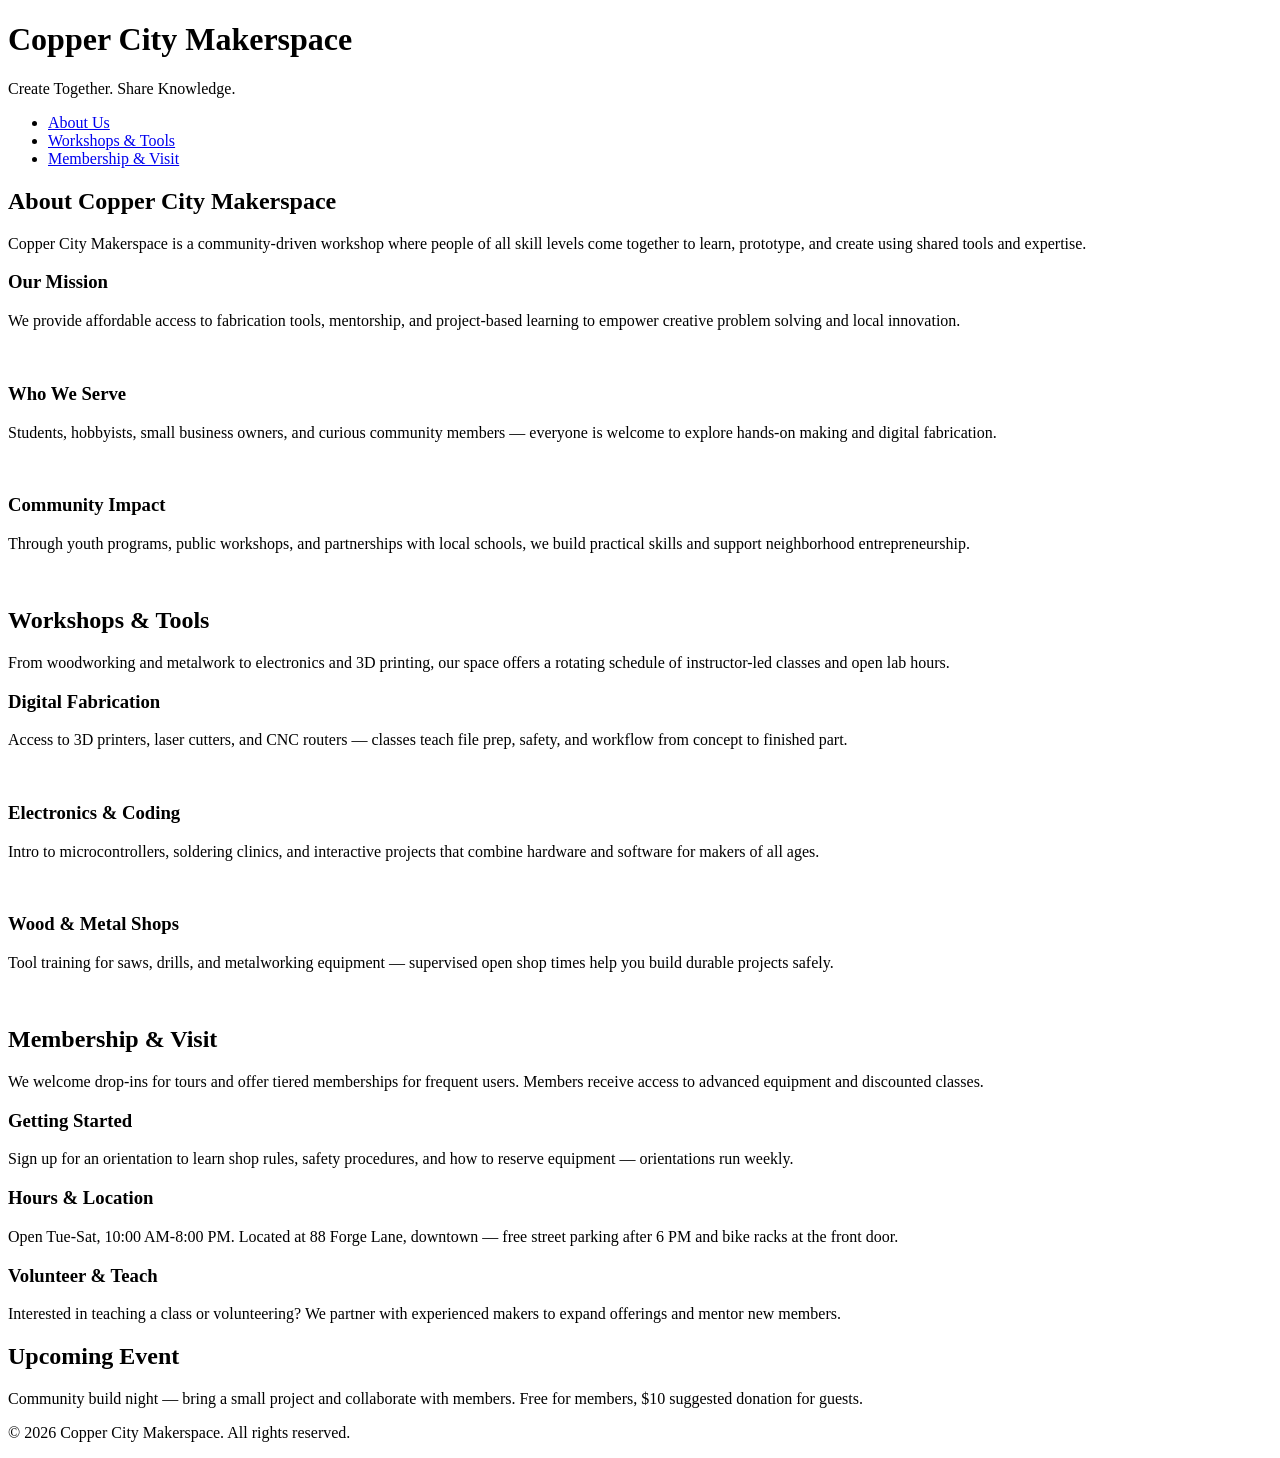
==== index.html @ 12ba093b "Added new pages" ====
<!DOCTYPE html>
<html lang="en">
<head>
    <meta charset="UTF-8">
    <meta name="viewport" content="width=device-width, initial-scale=1.0">
    <link rel="stylesheet" href="styles.css">
    <title>Copper City Makerspace</title>
</head>
<body>
    <header>
        <h1>Copper City Makerspace</h1>
        <p>Create Together. Share Knowledge.</p>
    </header>
<nav>
    <ul>
        <li><a href="about.html">About Us</a></li>
        <li><a href="workshops.html">Workshops & Tools</a></li>
        <li><a href="memberships.html">Membership & Visit</a></li>
    </ul>
</nav>
<main>
    <section id="about">
        <h2>About Copper City Makerspace</h2>
        <p>Copper City Makerspace is a community-driven workshop where people of all skill levels come together to learn, prototype, and create using shared tools and expertise.</p>
        <div class="card-row">
            <section>
                <h3>Our Mission</h3>
                <p>We provide affordable access to fabrication tools, mentorship, and project-based learning to empower creative problem solving and local innovation.</p>
                <img src="images/engineering.jpg" alt="" width="300">
            </section>
            <section>
                <h3>Who We Serve</h3>
                <p>Students, hobbyists, small business owners, and curious community members — everyone is welcome to explore hands-on making and digital fabrication.</p>
                <img src="images/ideation.jpg" alt="" width="300">
            </section>
            <section>
                <h3>Community Impact</h3>
                <p>Through youth programs, public workshops, and partnerships with local schools, we build practical skills and support neighborhood entrepreneurship.</p>
                <img src="images/storytelling.jpg" alt="" width="300">
            </section>
        </div>
    </section>
    <section id="workshops">
        <h2>Workshops & Tools</h2>
        <p>From woodworking and metalwork to electronics and 3D printing, our space offers a rotating schedule of instructor-led classes and open lab hours.</p>
        <div class="card-row">
            <section>
                <h3>Digital Fabrication</h3>
                <p>Access to 3D printers, laser cutters, and CNC routers — classes teach file prep, safety, and workflow from concept to finished part.</p>
                <img src="images/3Dprinter.jpg" alt="" width="300">
            </section>
            <section>
                <h3>Electronics & Coding</h3>
                <p>Intro to microcontrollers, soldering clinics, and interactive projects that combine hardware and software for makers of all ages.</p>
                <img src="images/microcontroller.jpg" alt="" width="300">
            </section>
            <section>
                <h3>Wood & Metal Shops</h3>
                <p>Tool training for saws, drills, and metalworking equipment — supervised open shop times help you build durable projects safely.</p>
                <img src="images/metalworking.jpg" alt="" width="300">
            </section>
        </div>
    </section>
    <section id="memberships">
        <h2>Membership & Visit</h2>
        <p>We welcome drop-ins for tours and offer tiered memberships for frequent users. Members receive access to advanced equipment and discounted classes.</p>
        <div class="card-row"> 
            <section>
                <h3>Getting Started</h3>
                <p>Sign up for an orientation to learn shop rules, safety procedures, and how to reserve equipment — orientations run weekly.</p>
            </section>
            <section>
                <h3>Hours & Location</h3>
                <p>Open Tue-Sat, 10:00 AM-8:00 PM. Located at 88 Forge Lane, downtown — free street parking after 6 PM and bike racks at the front door.</p>
            </section>
            <section>
                <h3>Volunteer & Teach</h3>
                <p>Interested in teaching a class or volunteering? We partner with experienced makers to expand offerings and mentor new members.</p>
            </section>
        </div>
    </section>
</main>
<aside>
    <h2>Upcoming Event</h2>
    <p>Community build night — bring a small project and collaborate with members. Free for members, $10 suggested donation for guests.</p>
</aside>
<footer>
    <p>&copy; 2026 Copper City Makerspace. All rights reserved.</p>
</footer>
</body>
</html>
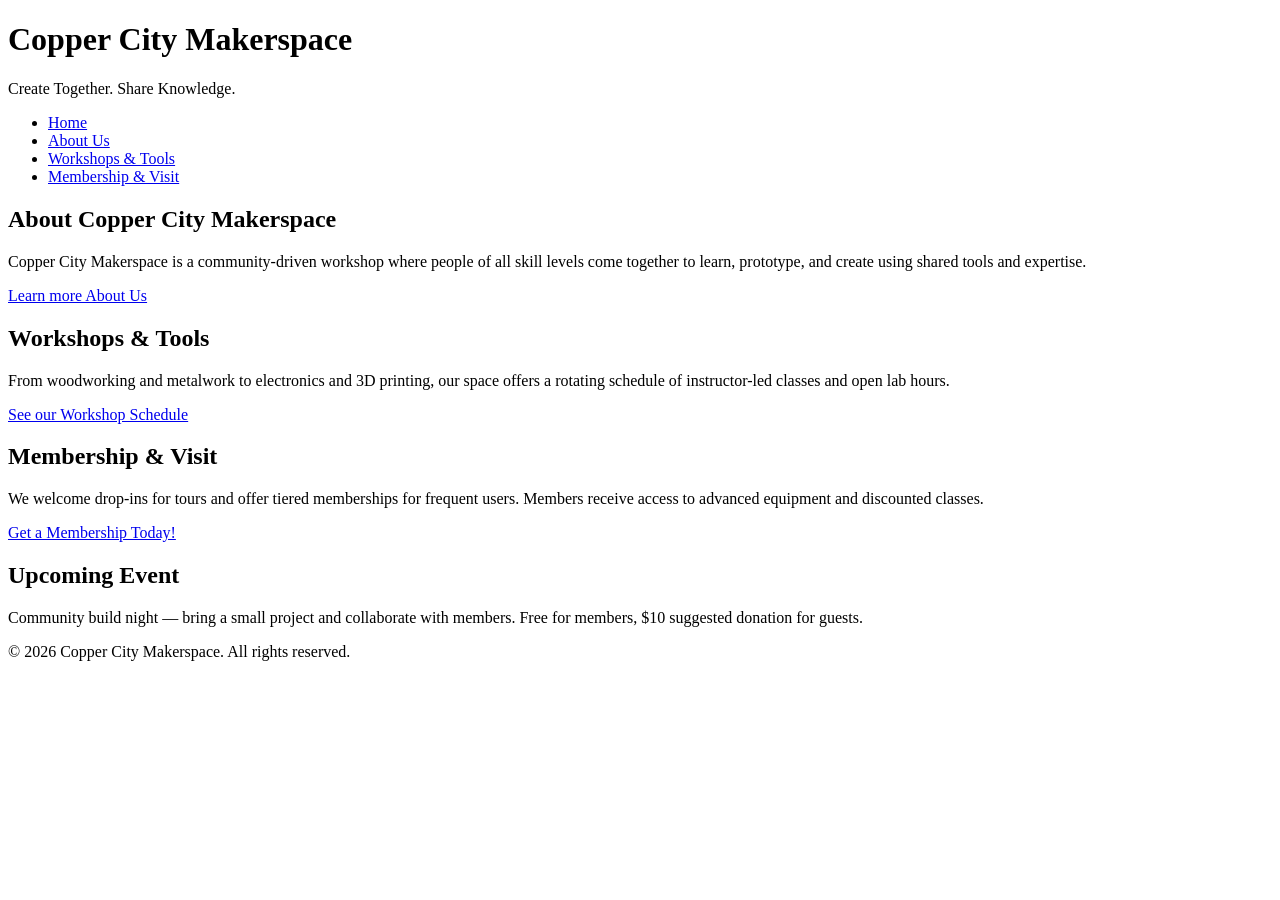
==== commit 7132bce7: "Next iteration of html complete" ====
--- a/index.html
+++ b/index.html
@@ -13,6 +13,7 @@
     </header>
 <nav>
     <ul>
+        <li><a href="index.html">Home</a></li>
         <li><a href="about.html">About Us</a></li>
         <li><a href="workshops.html">Workshops & Tools</a></li>
         <li><a href="memberships.html">Membership & Visit</a></li>
@@ -22,62 +23,17 @@
     <section id="about">
         <h2>About Copper City Makerspace</h2>
         <p>Copper City Makerspace is a community-driven workshop where people of all skill levels come together to learn, prototype, and create using shared tools and expertise.</p>
-        <div class="card-row">
-            <section>
-                <h3>Our Mission</h3>
-                <p>We provide affordable access to fabrication tools, mentorship, and project-based learning to empower creative problem solving and local innovation.</p>
-                <img src="images/engineering.jpg" alt="" width="300">
-            </section>
-            <section>
-                <h3>Who We Serve</h3>
-                <p>Students, hobbyists, small business owners, and curious community members — everyone is welcome to explore hands-on making and digital fabrication.</p>
-                <img src="images/ideation.jpg" alt="" width="300">
-            </section>
-            <section>
-                <h3>Community Impact</h3>
-                <p>Through youth programs, public workshops, and partnerships with local schools, we build practical skills and support neighborhood entrepreneurship.</p>
-                <img src="images/storytelling.jpg" alt="" width="300">
-            </section>
-        </div>
+        <a href="about.html">Learn more About Us</a>
     </section>
     <section id="workshops">
         <h2>Workshops & Tools</h2>
         <p>From woodworking and metalwork to electronics and 3D printing, our space offers a rotating schedule of instructor-led classes and open lab hours.</p>
-        <div class="card-row">
-            <section>
-                <h3>Digital Fabrication</h3>
-                <p>Access to 3D printers, laser cutters, and CNC routers — classes teach file prep, safety, and workflow from concept to finished part.</p>
-                <img src="images/3Dprinter.jpg" alt="" width="300">
-            </section>
-            <section>
-                <h3>Electronics & Coding</h3>
-                <p>Intro to microcontrollers, soldering clinics, and interactive projects that combine hardware and software for makers of all ages.</p>
-                <img src="images/microcontroller.jpg" alt="" width="300">
-            </section>
-            <section>
-                <h3>Wood & Metal Shops</h3>
-                <p>Tool training for saws, drills, and metalworking equipment — supervised open shop times help you build durable projects safely.</p>
-                <img src="images/metalworking.jpg" alt="" width="300">
-            </section>
-        </div>
+        <a href="workshops.html">See our Workshop Schedule</a>
     </section>
     <section id="memberships">
         <h2>Membership & Visit</h2>
         <p>We welcome drop-ins for tours and offer tiered memberships for frequent users. Members receive access to advanced equipment and discounted classes.</p>
-        <div class="card-row"> 
-            <section>
-                <h3>Getting Started</h3>
-                <p>Sign up for an orientation to learn shop rules, safety procedures, and how to reserve equipment — orientations run weekly.</p>
-            </section>
-            <section>
-                <h3>Hours & Location</h3>
-                <p>Open Tue-Sat, 10:00 AM-8:00 PM. Located at 88 Forge Lane, downtown — free street parking after 6 PM and bike racks at the front door.</p>
-            </section>
-            <section>
-                <h3>Volunteer & Teach</h3>
-                <p>Interested in teaching a class or volunteering? We partner with experienced makers to expand offerings and mentor new members.</p>
-            </section>
-        </div>
+        <a href="memberships.html">Get a Membership Today!</a>
     </section>
 </main>
 <aside>
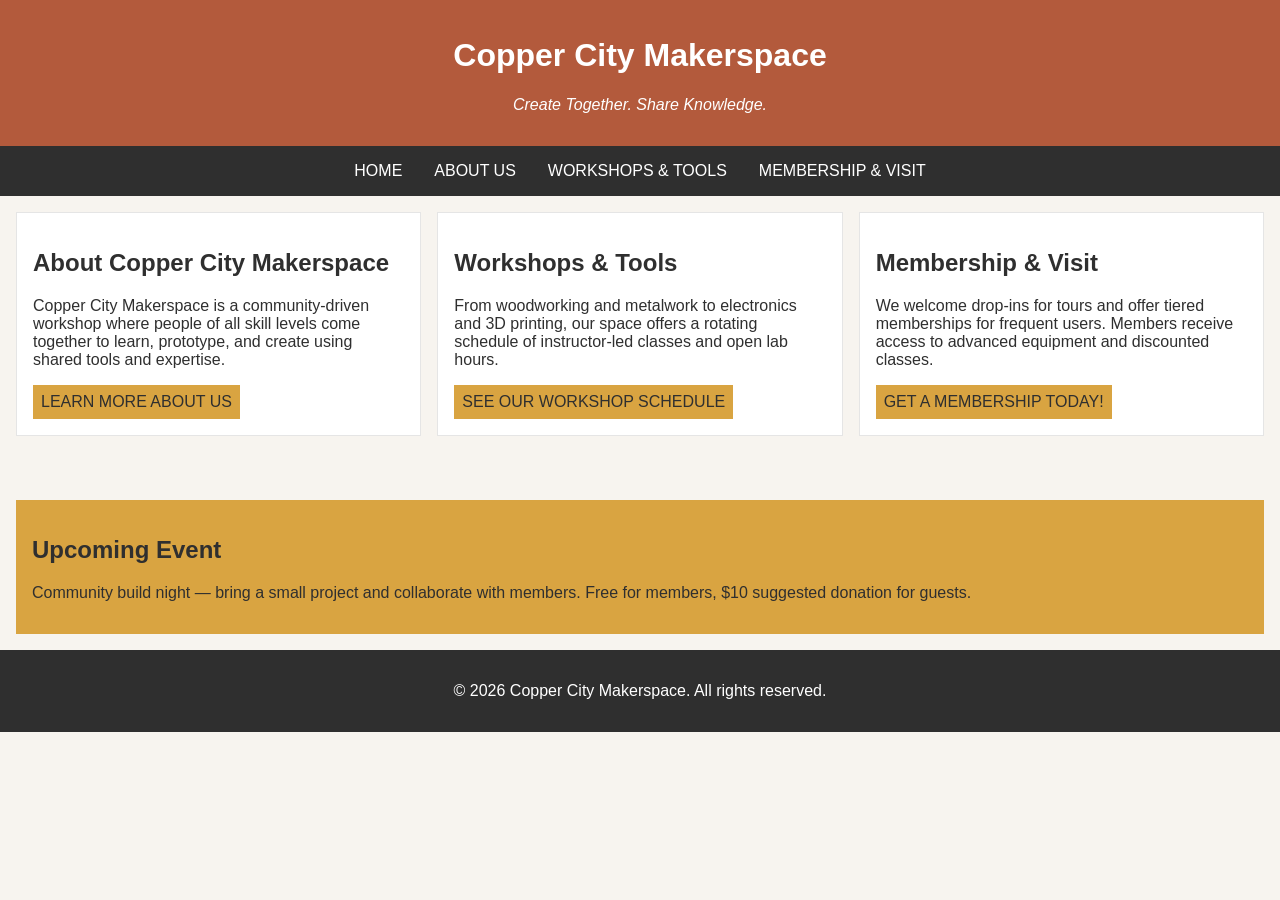
==== commit fb46ea95: "Completed iteration for multipage site" ====
--- a/index.html
+++ b/index.html
@@ -7,10 +7,10 @@
     <title>Copper City Makerspace</title>
 </head>
 <body>
-    <header>
-        <h1>Copper City Makerspace</h1>
-        <p>Create Together. Share Knowledge.</p>
-    </header>
+<header>
+    <h1>Copper City Makerspace</h1>
+    <p>Create Together. Share Knowledge.</p>
+</header>
 <nav>
     <ul>
         <li><a href="index.html">Home</a></li>
@@ -19,7 +19,7 @@
         <li><a href="memberships.html">Membership & Visit</a></li>
     </ul>
 </nav>
-<main>
+<main class="card-row">
     <section id="about">
         <h2>About Copper City Makerspace</h2>
         <p>Copper City Makerspace is a community-driven workshop where people of all skill levels come together to learn, prototype, and create using shared tools and expertise.</p>
--- a/styles.css
+++ b/styles.css
@@ -0,0 +1,124 @@
+/* =====  CSS by Christina Carrasquilla, updated by Victoria DeSimone =====  */
+
+/* ===== Color Palette 
+
+Copper:#B35A3C
+Charcoal:#2F2F2F
+Light Background:#F7F4EF
+Card Background:#FFFFFF
+Soft Gold:#D9A441
+Border:#E5E5E5
+
+===== */
+
+/* ===== GLOBAL (Base) Styles ===== */
+
+body {
+    font-family: Arial, sans-serif;
+    margin: 0;
+    background-color: #F7F4EF;
+    color: #2F2F2F;
+    display: grid;
+    grid-template-columns: 1fr;
+}
+
+header {
+    background-color: #B35A3C;
+    color: white;
+    text-align: center;
+    padding: 1rem;
+}
+
+header img {
+    margin-top: 0.5rem;
+}
+header p {
+    font-style:italic;
+}
+nav {
+    background-color: #2F2F2F;
+    padding:.5rem;
+}
+
+nav ul {
+    list-style: none;
+    margin: 0;
+    padding: 0;
+}
+
+nav a {
+    color: white;
+    text-decoration: none;
+    padding: 0.5rem;
+    display: inline-block;
+    text-transform:uppercase;
+}
+
+nav a:hover {
+    background-color: #B35A3C;
+}
+
+main {
+    padding: 1rem;
+}
+
+main a {
+    background-color: #D9A441;
+    color: #2F2F2F;
+    text-decoration: none;
+    padding: 0.5rem;
+    display: inline-block;
+    text-transform:uppercase;
+}
+
+main a:hover {
+    background-color: #B35A3C;
+    color: white;
+}
+
+section {
+    margin-bottom: 2rem;
+}
+
+.card-row section {
+    background-color: white;
+    border: 1px solid #E5E5E5;
+    padding: 1rem;
+}
+
+img {
+    display: block;
+    margin-top: 0.5rem;
+    max-width: 100%;
+}
+
+aside {
+    background-color: #D9A441;
+    padding: 1rem;
+    margin: 1rem;
+}
+
+footer {
+    background-color: #2F2F2F;
+    color: white;
+    text-align: center;
+    padding: 1rem;
+}
+
+/* ====== MEDIA QUERY (MEDIUM) ====== */
+@media screen and (min-width: 817px) {
+    nav ul {
+        display: flex;
+        justify-content: center;
+        gap: 1rem;
+    }
+
+    .card-row {
+        display: flex;
+        gap: 1rem;
+    }
+
+    .card-row section {
+        width: 30%;
+    }
+}
